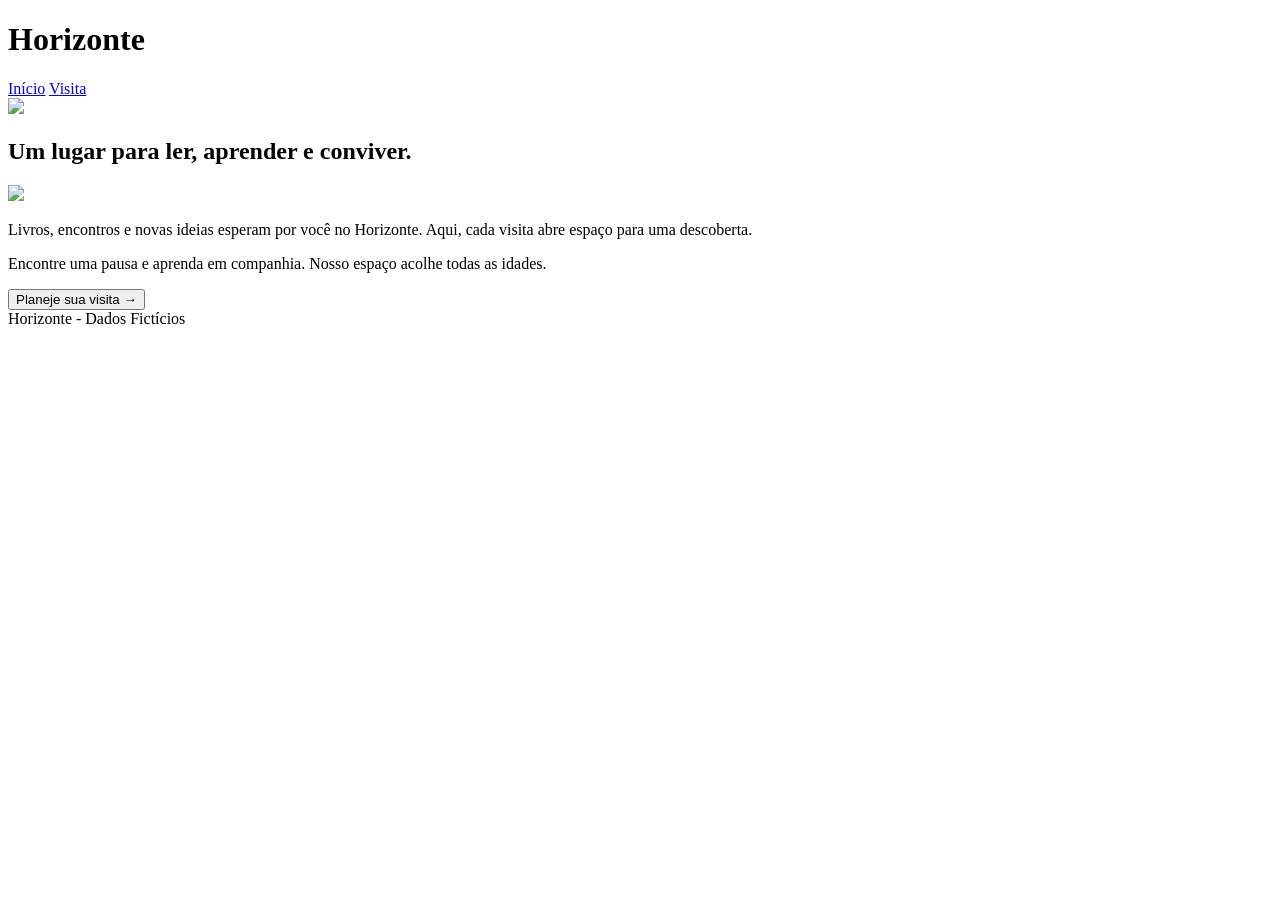
==== index.html @ 466c27bc "Add files via upload" ====
<!DOCTYPE html>
<html lang="en">
<head>
    <meta charset="UTF-8">
    <meta name="viewport" content="width=device-width, initial-scale=1.0">
    <link rel="stylesheet" href="/Aula11/css/estilo11.css">
    <title>Planeje seu lar</title>
</head>
<body>
    <header class="cabecalho">
        <h1>Horizonte</h1>
        <nav>
            <a href="index.html" class="botao">Início</a>
            <a href="visita.html" class="botao">Visita</a>
        </nav>
        </header>
    <main>
        <section>
            <div id="div1">
                <img src="https://imgs.search.brave.com/uBheUHPdA0MadS2VsCFDvDiaKdEBtHT6zGWrs4fRovc/rs:fit:500:0:1:0/g:ce/aHR0cHM6Ly9pbWFn/ZXMuc3F1YXJlc3Bh/Y2UtY2RuLmNvbS9j/b250ZW50L3YxLzUz/NzYyOWFmZTRiMDQ4/MzVlMzQxNmE0Zi8x/NjU0ODg4MjA4MTYy/LUs2S1pJVEUwMVVD/MjNDTTIyTElJL1NB/TEEyX0RFQ09SQURP/X1ZJTEFNQURBTEVO/QV8wNy5qcGc">
            
            </div>
            <div id="div2">
            <h1>Um lugar para ler, aprender e conviver.</h1>
            <img src="https://imgs.search.brave.com/uBheUHPdA0MadS2VsCFDvDiaKdEBtHT6zGWrs4fRovc/rs:fit:500:0:1:0/g:ce/aHR0cHM6Ly9pbWFn/ZXMuc3F1YXJlc3Bh/Y2UtY2RuLmNvbS9j/b250ZW50L3YxLzUz/NzYyOWFmZTRiMDQ4/MzVlMzQxNmE0Zi8x/NjU0ODg4MjA4MTYy/LUs2S1pJVEUwMVVD/MjNDTTIyTElJL1NB/TEEyX0RFQ09SQURP/X1ZJTEFNQURBTEVO/QV8wNy5qcGc">
                <p>Livros, encontros e novas ideias esperam por você no Horizonte. Aqui, cada visita abre espaço para uma descoberta.</p>
                <p>Encontre uma pausa e aprenda em companhia. Nosso espaço acolhe todas as idades.</p>
                <button class="botao-visita" onclick="planejarVisita()">Planeje sua visita →</button>
            </div>
        </section>
        </main>
    <footer>Horizonte - Dados Fictícios</footer>

</body>
<script src="/Aula11/JS/script.js"></script>

</html>
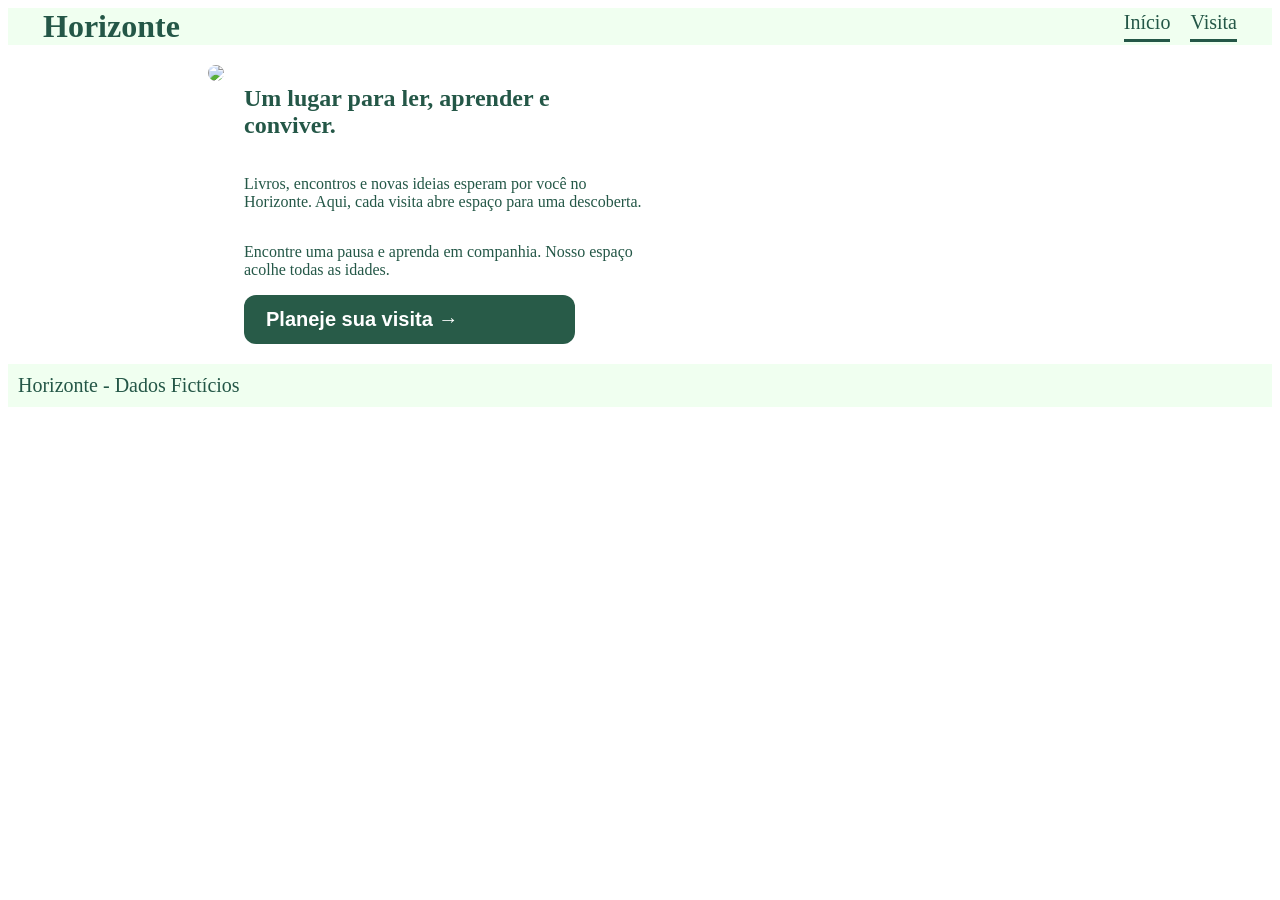
==== commit 37c4e6f6: "Fix HTML encoding and update stylesheet path" ====
--- a/index.html
+++ b/index.html
@@ -3,7 +3,7 @@
 <head>
     <meta charset="UTF-8">
     <meta name="viewport" content="width=device-width, initial-scale=1.0">
-    <link rel="stylesheet" href="/Aula11/css/estilo11.css">
+    <link rel="stylesheet" href="estilo11.css">
     <title>Planeje seu lar</title>
 </head>
 <body>
@@ -34,4 +34,4 @@
 </body>
 <script src="/Aula11/JS/script.js"></script>
 
-</html>+</html>
--- a/estilo11.css
+++ b/estilo11.css
@@ -0,0 +1,456 @@
+/*Celular*/
+@media (max-width: 475px) {
+    body {
+        background-color: white;
+    }
+
+    #div1 img {
+        display: none;
+    }
+
+    #div2 {
+        display: flex;
+        flex-direction: column;
+        justify-content: space-between;
+        margin-left: 20px;
+        color: #245747;
+    }
+
+    #div2 img {
+        display: block;
+        border-radius: 20px;
+    }
+
+    /* Estilo do footer */
+    footer {
+
+        justify-content: center;
+        align-items: center;
+        margin-top: 20px;
+        font-size: 20px;
+        color: #245747;
+        background-color: #f0fff0;
+        padding: 10px;
+    }
+
+    /* Estilo do botão de visita */
+    .botao-visita {
+        background-color: #285B48;
+        color: white;
+        font-size: 20px;
+        font-weight: bold;
+        padding: 20px 22px;
+        border: none;
+        border-radius: 12px;
+        width: 400px;
+        text-align: left;
+        cursor: pointer;
+    }
+
+    .botao-visita:hover {
+        background-color: #1E4537;
+    }
+
+    /* Estilo do cabeçalho */
+    .cabecalho {
+        display: flex;
+        justify-content: space-between;
+        align-items: center;
+        padding: 0 35px;
+        color: #245747;
+        background-color: #f0fff0;
+
+    }
+
+    .cabecalho h1 {
+        margin: 0;
+        font-size: 22px;
+    }
+
+    .cabecalho nav {
+        display: flex;
+        gap: 20px;
+    }
+
+    .cabecalho nav a {
+        text-decoration: none;
+        color: #245747;
+        font-size: 14px;
+    }
+
+    .cabecalho nav .botao {
+        border-bottom: 3px solid #245747;
+        padding-bottom: 5px;
+    }
+
+    /* Estilo do conteúdo */
+    #conteudo {
+        padding: 8px 34px;
+        color:#245747;
+    }
+
+    #conteudo h2 {
+        font-size: 28px;
+        margin: 0 0 12px;
+    }
+
+    #conteudo>p {
+        font-size: 20px;
+        margin-bottom: 6px;
+    }
+
+
+    /* Estilo dos cartões */
+    #cartoes {
+        display: flex;
+        flex-direction: column;
+        gap: 20px;
+        color: #245747;
+
+    }
+
+    #cartao {
+        background-color: #edf0e7;
+        padding: 12px 15px;
+        border-radius: 12px;
+    }
+
+    #cartao h3 {
+        font-size: 20px;
+        margin: 0 0 12px;
+    }
+
+    #cartao p {
+        font-size: 16px;
+        margin: 0 0 12px;
+    }
+
+    /* Link para voltar */
+    .botao-voltar {
+        display: inline-block;
+        margin-top: 26px;
+        color: #214f43;
+        font-size: 18px;
+        font-weight: bold;
+        text-decoration: none;
+
+        border: none;
+        outline: none;
+        background: transparent;
+        box-shadow: none;
+    }
+
+    .botao-voltar:hover {
+        text-decoration: underline;
+    }
+
+
+}
+
+/*Tablet*/
+@media (max-width: 1279px) and (min-width: 476px) {
+    body {
+        background-color: white;
+    }
+
+    #div1 img {
+        display: none;
+    }
+
+    #div2 {
+        display: flex;
+        flex-direction: column;
+        justify-content: space-between;
+        margin-left: 30px;
+        color: #245747;
+    }
+
+    #div2 img {
+        display: block;
+        border-radius: 20px;
+    }
+
+    /* Estilo do botão de visita */
+    .botao-visita {
+        background-color: #285B48;
+        color: white;
+        font-size: 20px;
+        font-weight: bold;
+        padding: 13px 22px;
+        border: none;
+        border-radius: 12px;
+        width: 500px;
+        text-align: left;
+        cursor: pointer;
+        margin-top: 20px;
+    }
+
+    .botao-visita:hover {
+        background-color: #1E4537;
+    }
+
+    /* Estilo do footer */
+    footer {
+
+        justify-content: center;
+        align-items: center;
+        margin-top: 20px;
+        font-size: 20px;
+        color: #245747;
+        background-color: #f0fff0;
+        padding: 10px;
+    }
+
+    /* Estilo do cabeçalho */
+    .cabecalho {
+        display: flex;
+        justify-content: space-between;
+        align-items: center;
+        padding: 0 35px;
+        color: #245747;
+        background-color: #f0fff0;
+
+    }
+
+    .cabecalho h1 {
+        margin: 0;
+        font-size: 22px;
+    }
+
+    .cabecalho nav {
+        display: flex;
+        gap: 20px;
+    }
+
+    .cabecalho nav a {
+        text-decoration: none;
+        color: #245747;
+        font-size: 20px;
+    }
+
+    .cabecalho nav .botao {
+        border-bottom: 3px solid #245747;
+        padding-bottom: 5px;
+    }
+
+    /* Estilo do conteúdo */
+    #conteudo {
+        padding: 8px 34px;
+        color:#245747;
+    }
+
+    #conteudo h2 {
+        font-size: 28px;
+        margin: 0 0 12px;
+    }
+
+    #conteudo>p {
+        font-size: 18px;
+        margin-bottom: 36px;
+    }
+
+
+    /* Estilo dos cartões */
+    #cartoes {
+        display: grid;
+        grid-template-columns: repeat(3, 1fr);
+        gap: 20px;
+        color: #245747;
+
+    }
+
+    #cartao {
+        background-color: #edf0e7;
+        padding: 12px 15px;
+        border-radius: 12px;
+    }
+
+    #cartao h3 {
+        font-size: 20px;
+        margin: 0 0 12px;
+    }
+
+    #cartao p {
+        font-size: 16px;
+        margin: 0 0 12px;
+    }
+
+    /* Link para voltar */
+    .botao-voltar {
+        display: inline-block;
+        margin-top: 26px;
+        color: #214f43;
+        font-size: 18px;
+        font-weight: bold;
+        text-decoration: none;
+
+        border: none;
+        outline: none;
+        background: transparent;
+        box-shadow: none;
+    }
+
+    .botao-voltar:hover {
+        text-decoration: underline;
+    }
+
+
+}
+
+/*Desktop*/
+@media (min-width: 1280px) {
+    body {
+        background-color: white;
+    }
+
+    #div1 img {
+        display: block;
+        margin-left: 200px;
+        margin-top: 20px;
+        border-radius: 20px;
+    }
+
+    #div2 {
+        display: flex;
+        flex-direction: column;
+        justify-content: space-between;
+        margin-left: 20px;
+        width: 400px;
+        margin-top: 20px;
+        margin-left: 20px;
+        color: #245747;
+    }
+
+    #div2 img {
+        display: none;
+
+    }
+
+    /* Estilo do footer */
+    footer {
+
+        justify-content: center;
+        align-items: center;
+        margin-top: 20px;
+        font-size: 20px;
+        color: #245747;
+        background-color: #f0fff0;
+        padding: 10px;
+    }
+
+    section {
+        display: flex;
+    }
+
+    /* Estilo do botão de visita */
+    .botao-visita {
+        background-color: #285B48;
+        color: white;
+        font-size: 20px;
+        font-weight: bold;
+        padding: 13px 22px;
+        border: none;
+        border-radius: 12px;
+        width: 331px;
+        text-align: left;
+        cursor: pointer;
+    }
+
+    .botao-visita:hover {
+        background-color: #1E4537;
+    }
+
+    /* Estilo do cabeçalho */
+    .cabecalho {
+        display: flex;
+        justify-content: space-between;
+        align-items: center;
+        padding: 0 35px;
+        color: #245747;
+        background-color: #f0fff0;
+    }
+
+    .cabecalho h1 {
+        margin: 0;
+        font-size: 32px;
+        width: 200px;
+    }
+
+    .cabecalho nav {
+        display: flex;
+        gap: 20px;
+    }
+
+    .cabecalho nav a {
+        text-decoration: none;
+        color: #245747;
+        font-size: 20px;
+    }
+
+    .cabecalho nav .botao {
+        border-bottom: 3px solid #245747;
+        padding-bottom: 5px;
+    }
+
+    /* Estilo do conteúdo */
+    #conteudo {
+        padding: 8px 34px;
+        color:#245747;
+    }
+
+    #conteudo h2 {
+        font-size: 32px;
+        margin: 0 0 12px;
+    }
+
+    #conteudo>p {
+        font-size: 18px;
+        margin-bottom: 36px;
+    }
+
+
+    /* Estilo dos cartões */
+    #cartoes {
+        display: grid;
+        grid-template-columns: repeat(3, 1fr);
+        gap: 20px;
+
+    }
+
+    #cartao {
+        background-color: #edf0e7;
+        padding: 12px 15px;
+        border-radius: 12px;
+    }
+
+    #cartao h3 {
+        font-size: 20px;
+        margin: 0 0 12px;
+    }
+
+    #cartao p {
+        font-size: 16px;
+        margin: 0 0 12px;
+    }
+
+    /* Link para voltar */
+    .botao-voltar {
+        display: inline-block;
+        margin-top: 26px;
+        color: #214f43;
+        font-size: 18px;
+        font-weight: bold;
+        text-decoration: none;
+
+        border: none;
+        outline: none;
+        background: transparent;
+        box-shadow: none;
+    }
+
+    .botao-voltar:hover {
+        text-decoration: underline;
+    }
+
+
+}
